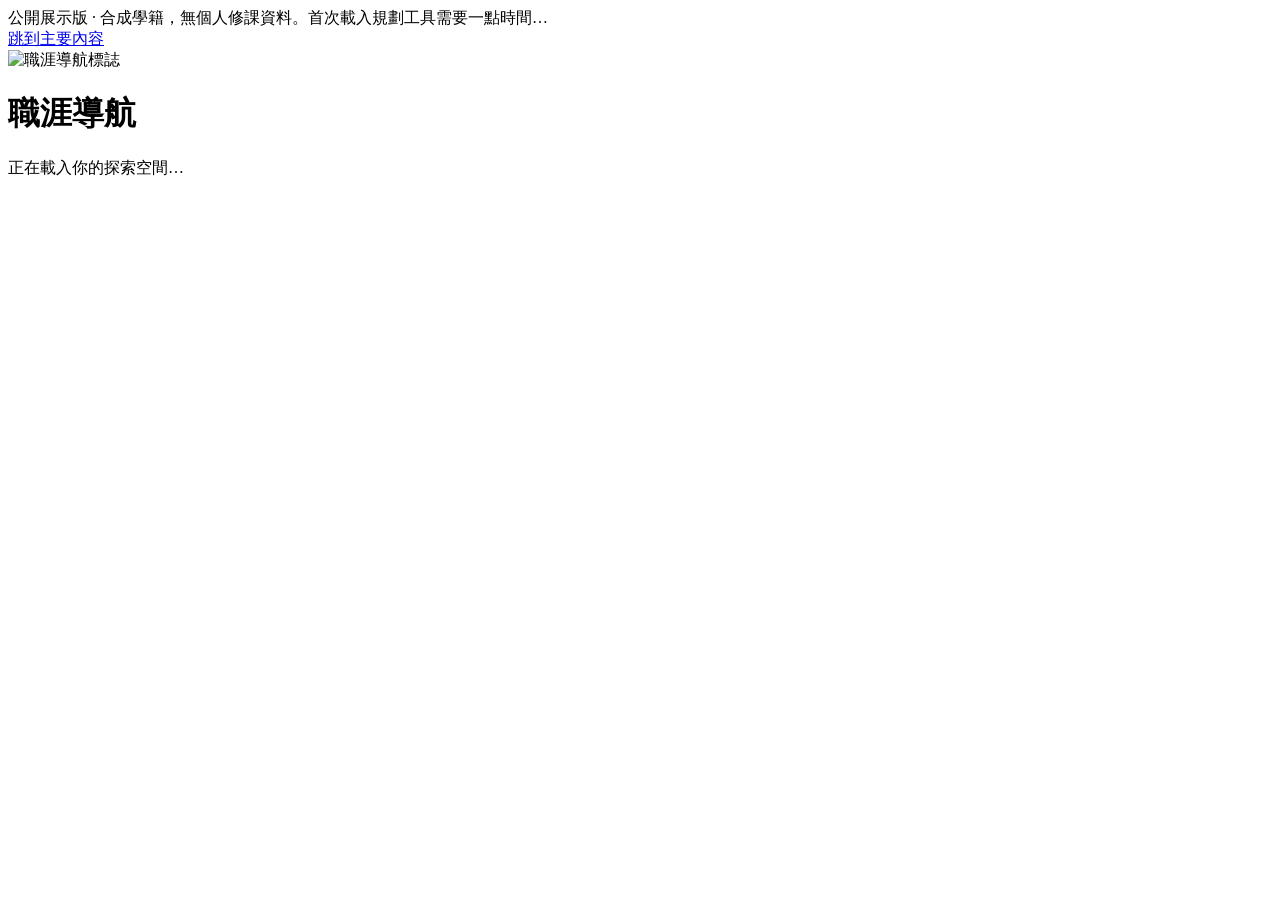
==== index.html @ a0050d90 "Publish synthetic-only course planning Pages demo" ====
<!doctype html>
<html lang="zh-Hant">
<head><script src="/scu-course-compass/pages-bridge.js"></script><link rel="stylesheet" href="/scu-course-compass/pages.css">
  <meta charset="utf-8">
  <meta name="viewport" content="width=device-width, initial-scale=1">
  <meta name="theme-color" content="#a5162a">
  <title>職涯導航｜活動、選課範例與學涯輔導</title>
  <link rel="stylesheet" href="/scu-course-compass/styles.css">
  <link rel="stylesheet" href="/scu-course-compass/brand.css">
  <link rel="icon" type="image/png" href="/scu-course-compass/brand-logo.png">
</head>
<body><aside id="pages-notice" role="status">公開展示版 · 合成學籍，無個人修課資料。首次載入規劃工具需要一點時間…</aside>
  <a class="skip-link" href="#main-content">跳到主要內容</a>
  <div id="app"><div class="boot-screen"><img class="boot-logo" src="/scu-course-compass/brand-logo.png" alt="職涯導航標誌"><h1>職涯導航</h1><p>正在載入你的探索空間…</p></div></div>
  <div id="toast" class="toast" role="status" aria-live="polite" aria-atomic="true"></div>
  <script src="/scu-course-compass/learning-support.js" defer></script><script src="/scu-course-compass/app.js" defer></script>
</body>
</html>
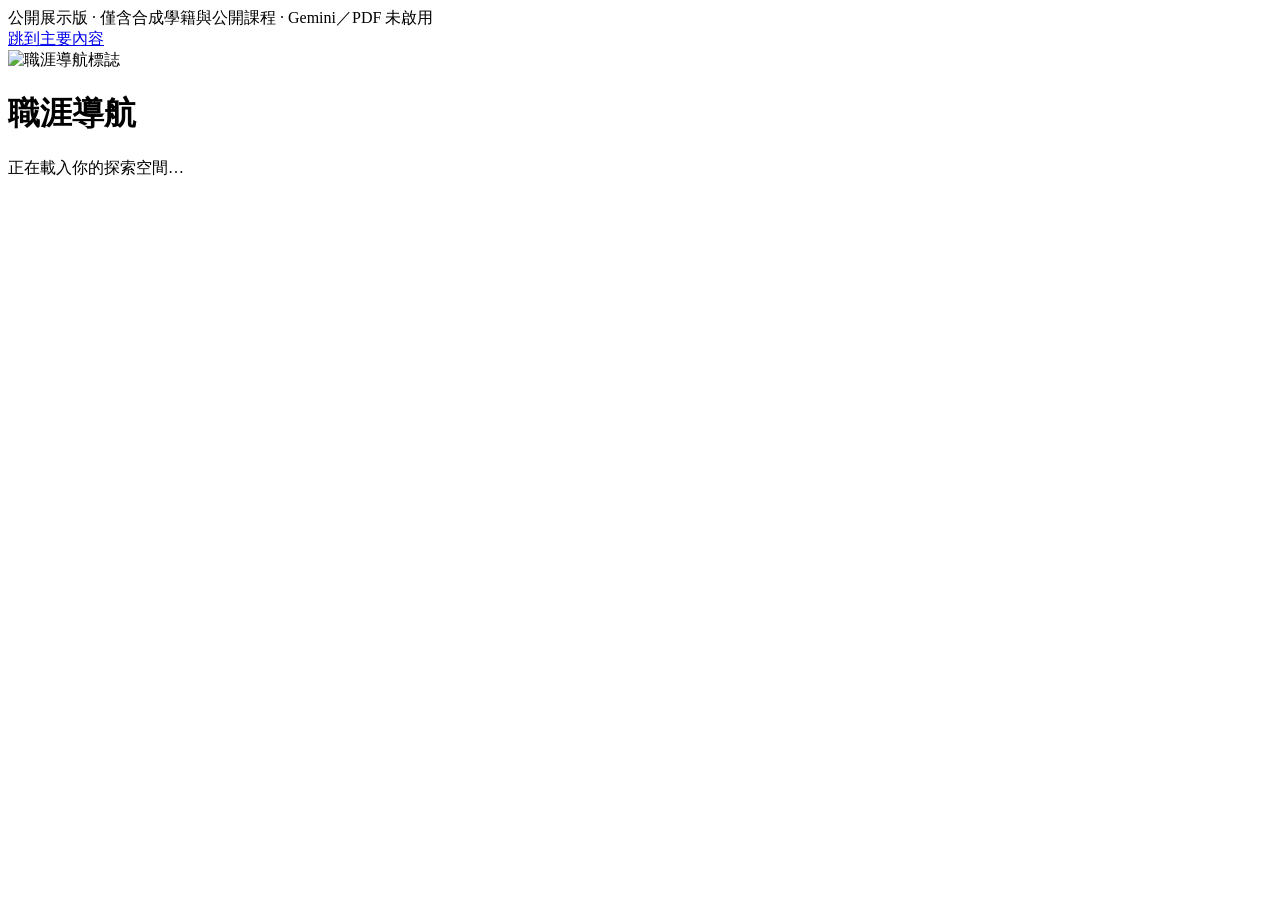
==== commit d6720d9a: "Publish synthetic-only course planning Pages demo" ====
--- a/index.html
+++ b/index.html
@@ -9,7 +9,7 @@
   <link rel="stylesheet" href="/scu-course-compass/brand.css">
   <link rel="icon" type="image/png" href="/scu-course-compass/brand-logo.png">
 </head>
-<body><aside id="pages-notice" role="status">公開展示版 · 合成學籍，無個人修課資料。首次載入規劃工具需要一點時間…</aside>
+<body><aside id="pages-notice" role="status">公開展示版 · 僅含合成學籍與公開課程 · Gemini／PDF 未啟用</aside>
   <a class="skip-link" href="#main-content">跳到主要內容</a>
   <div id="app"><div class="boot-screen"><img class="boot-logo" src="/scu-course-compass/brand-logo.png" alt="職涯導航標誌"><h1>職涯導航</h1><p>正在載入你的探索空間…</p></div></div>
   <div id="toast" class="toast" role="status" aria-live="polite" aria-atomic="true"></div>
